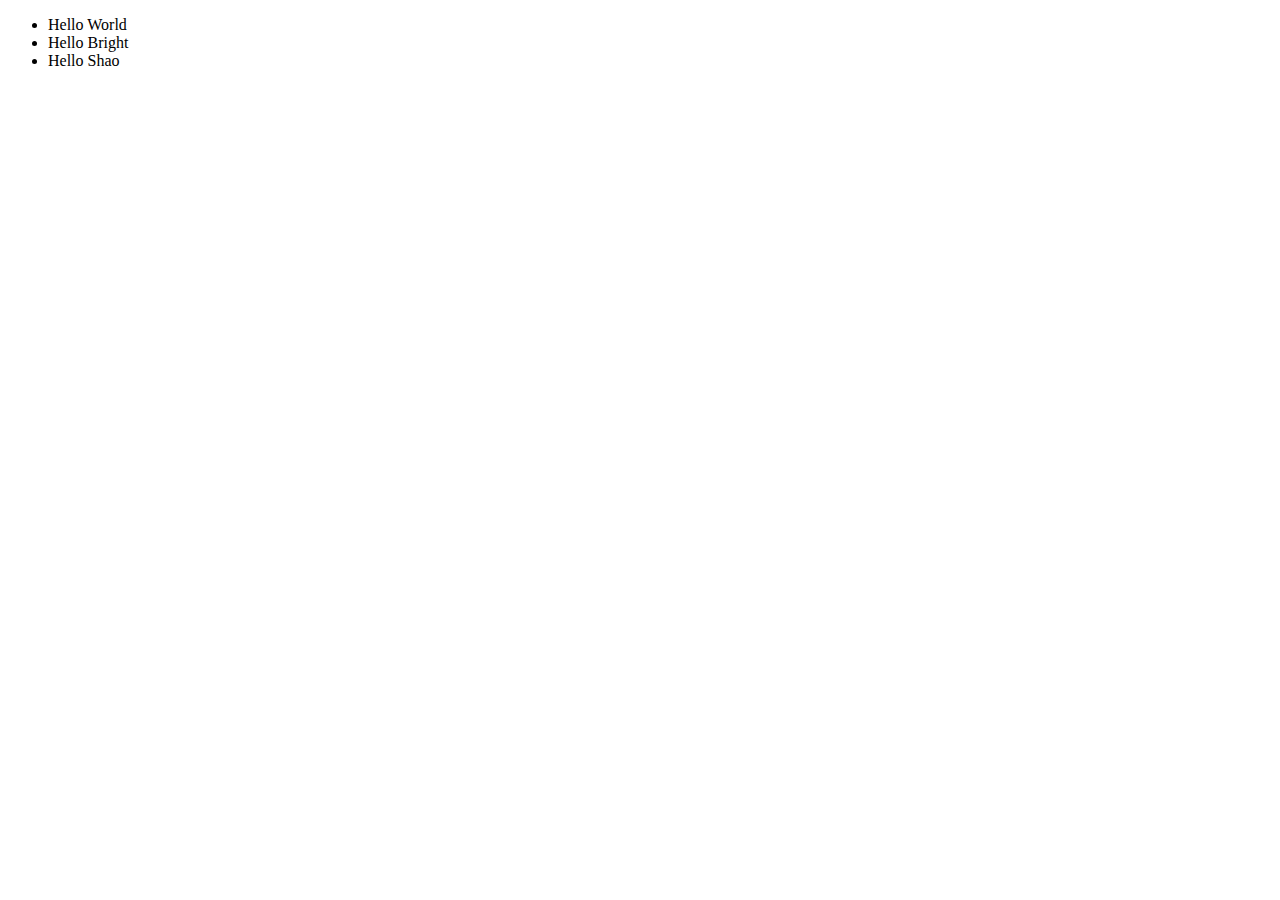
==== index.html @ 889a80a8 "Get Started" ====
<!DOCTYPE html>
<html lang="en">
<head>
	<meta charset="UTF-8">
	<title>Polymer 0.5</title>
	<script src="bower_components/webcomponentsjs/webcomponents.min.js"></script>
	<link rel="import" href="elements/hello-world.html">

	<style>
		hello-world::shadow h1 {
			color:#333;
		}
	</style>
</head>
<body>
	<hello-world></hello-world>
	
</body>
</html>
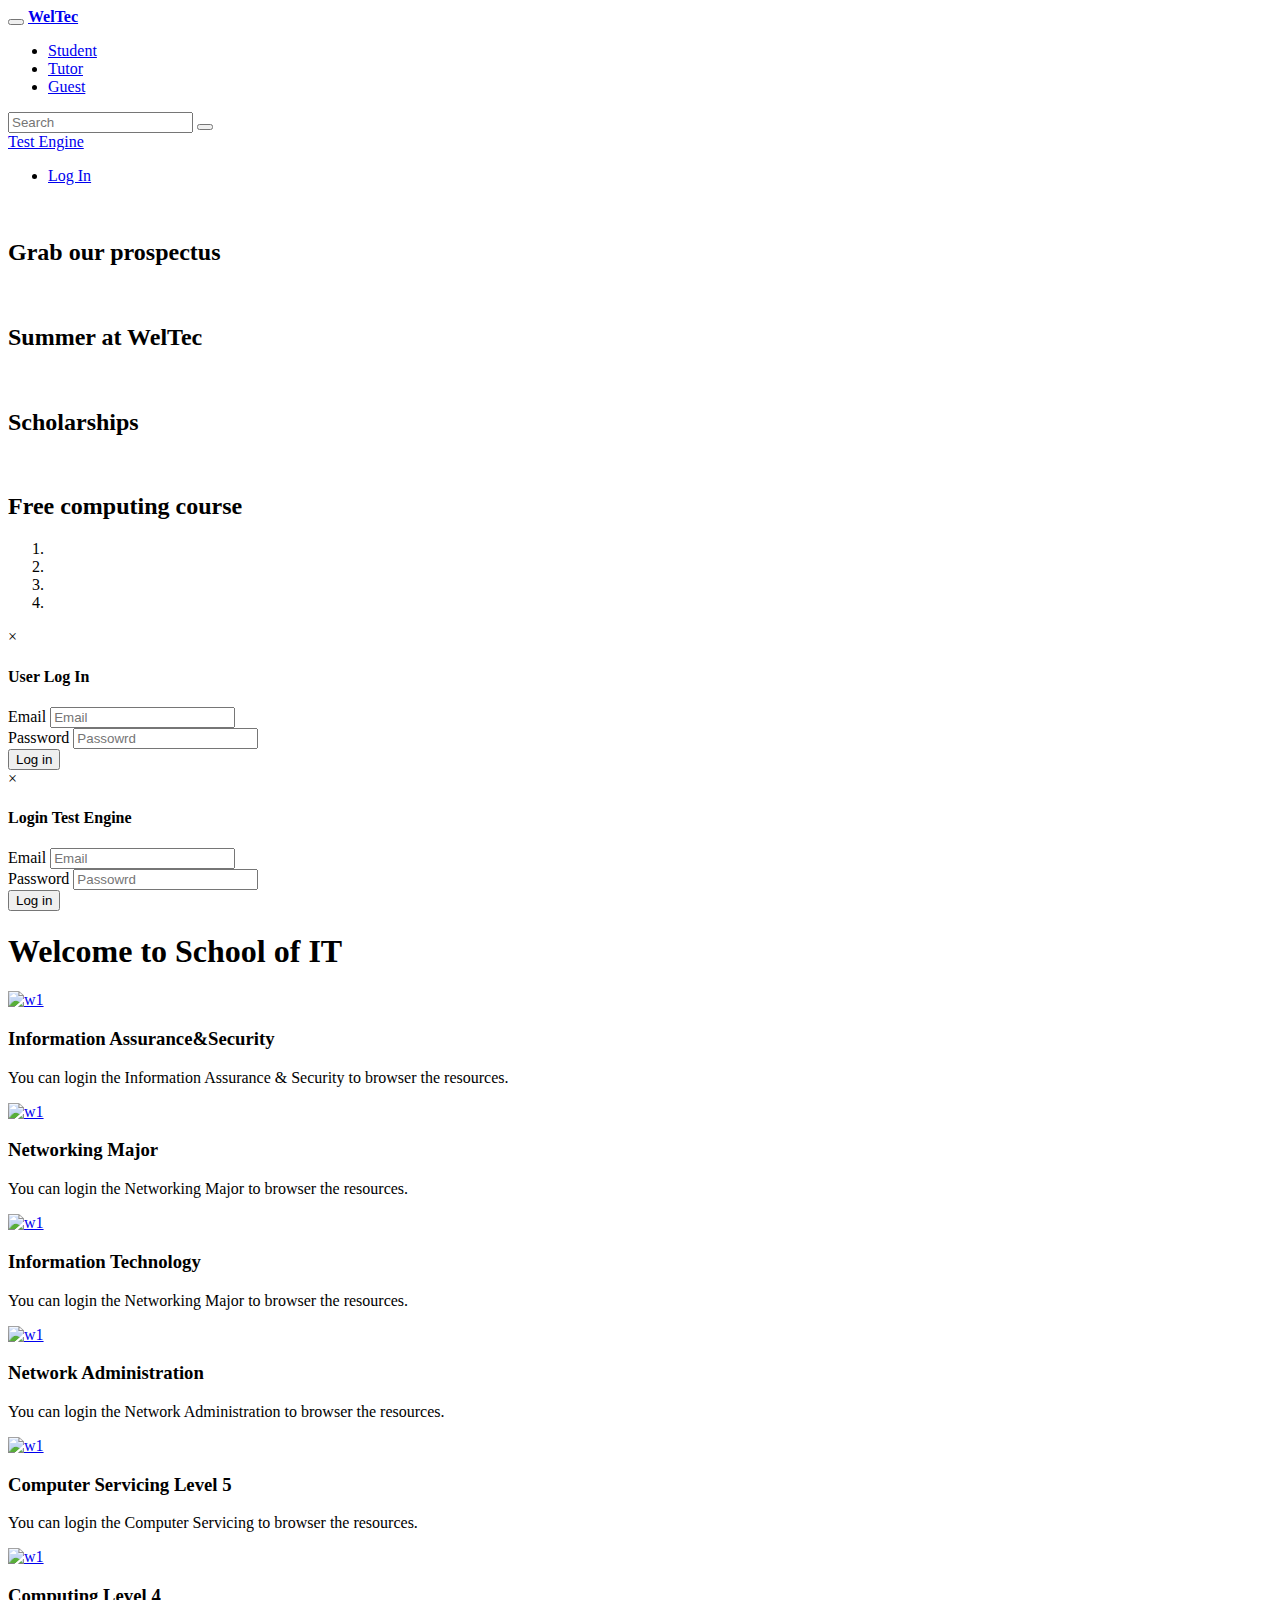
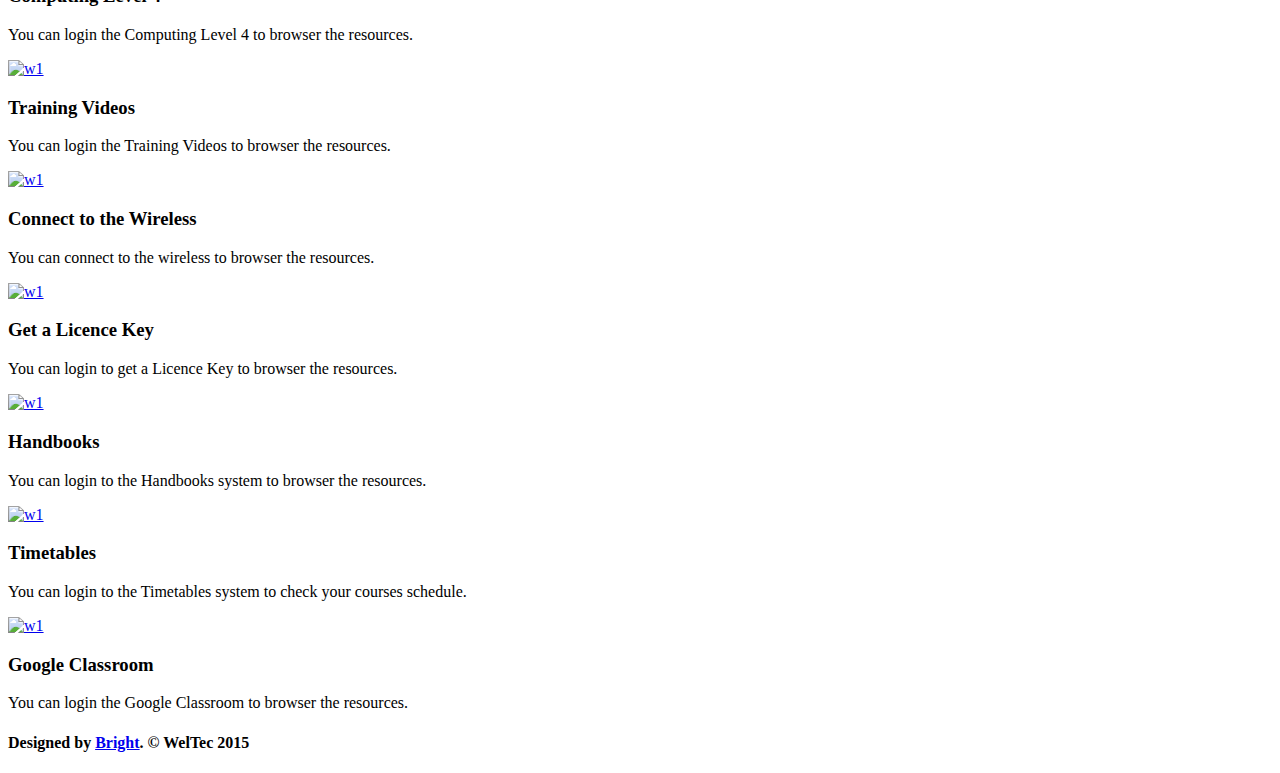
==== commit b7487727: "Add Pages" ====
--- a/index.html
+++ b/index.html
@@ -2,18 +2,282 @@
 <html lang="en">
 <head>
 	<meta charset="UTF-8">
-	<title>Polymer 0.5</title>
-	<script src="bower_components/webcomponentsjs/webcomponents.min.js"></script>
-	<link rel="import" href="elements/hello-world.html">
-
-	<style>
-		hello-world::shadow h1 {
-			color:#333;
-		}
-	</style>
+	<meta name="viewport" content="width=device-width, initial-scale=1.0">
+	<meta http-equiv="X-UA-Compatible" content="IE=edge">
+	<link rel="stylesheet" href="lib/bootstrap/css/bootstrap.min.css">
+	<link rel="stylesheet" href="css/style.css">
+
+
+	<title>WelTec SoIT</title>
 </head>
 <body>
-	<hello-world></hello-world>
-	
+	<!-- navigation start -->
+	<nav class="navbar navbar-inverse navbar-fixed-top"> <!-- navbar-static-top -->
+		<div class="container">
+			<!-- navbar btn start -->
+			<div class="navbar-header">
+				<button class="navbar-toggle" data-toggle="collapse" data-target="#responsive-navbar">
+					<span class="icon-bar"></span>
+					<span class="icon-bar"></span>
+					<span class="icon-bar"></span>
+				</button>
+				<a target="_blank" href="http://www.weltec.ac.nz" class="navbar-brand">
+				<strong>WelTec</strong>
+				</a>
+			</div>
+			<!-- navbar btn end -->
+			<div class="collapse navbar-collapse" id="responsive-navbar">
+				<ul class="nav navbar-nav">
+					<li><a href="###">Student</a></li>
+					<li><a href="###">Tutor</a></li>
+					<li><a href="###">Guest</a></li>
+				</ul>
+				<!-- search bar start -->
+				<form action="" class="navbar-form navbar-left">
+					<input type="text" name="search" id="" class="form-control" placeholder="Search">
+					<button type="submit">
+						<span class="glyphicon glyphicon-search"></span>
+					</button>
+				</form>
+				<!-- search bar end -->
+				<a href="#" class="btn btn-primary navbar-btn navbar-right" data-toggle="modal" data-target="#test-modal">Test Engine</a>
+				<div class="navbar-right">
+					<ul class="nav navbar-nav">
+						<li><a href="#" data-toggle="modal" data-target="#login-modal">Log In</a></li>
+						<!-- href="login-form.html" -->
+						<!-- <li><a href="#" data-toggle="modal" data-target="#signup-modal">Sign Up</a></li> -->
+					</ul>
+					<!-- <p class="navbar-text"><a href="#" class="navbar-link">My account</a></p> -->
+				</div>
+			</div>
+		</div>
+	</nav>
+	<!-- navigation end -->
+
+	<!-- Carousel start -->
+	<div class="carousel slide" id="slideshow" data-ride="carousel" >
+		<!-- slideshow content start -->
+		<div class="carousel-inner">
+			<div class="item active">
+				<img src="images/21.jpg" alt="">
+				<div class="carousel-caption">
+					<h2>Grab our prospectus</h2>
+				</div>					
+			</div>
+			<div class="item">
+				<img src="images/22.jpg" alt="">
+				<div class="carousel-caption">
+					<h2>Summer at WelTec</h2>
+				</div>
+			</div>
+			<div class="item">
+				<img src="images/23.jpg" alt="">
+				<div class="carousel-caption">
+					<h2>Scholarships</h2>
+				</div>
+			</div>
+			<div class="item">
+				<img src="images/24.jpg" alt="">
+				<div class="carousel-caption">
+					<h2>Free computing course</h2>
+				</div>
+			</div>
+		</div>
+		<!-- slideshow content end -->
+		<!-- indicators start -->
+		<ol class="carousel-indicators">
+			<li data-target="#slideshow" data-slide-to="0" class="active"></li>
+			<li data-target="#slideshow" data-slide-to="1"></li>
+			<li data-target="#slideshow" data-slide-to="2"></li>
+			<li data-target="#slideshow" data-slide-to="3"></li>
+		</ol>
+		<!-- indicators end -->
+		<!-- control left/right icon start -->
+		<a href="#slideshow" data-slide="prev" class="left carousel-control">
+			<span class="glyphicon glyphicon-chevron-left"></span>
+		</a>
+		<a href="#slideshow" data-slide="next" class="right carousel-control">
+			<span class="glyphicon glyphicon-chevron-right"></span>
+		</a>
+		<!-- control left/right icon end -->
+	</div>
+	<!-- Carousel end -->
+
+	<!-- Dialog start -->
+	<div class="modal fade" id="login-modal" tabindex="-1"> <!-- data-backdrop="false" data-remote="login-form.html" -->
+		<div class="modal-dialog"> <!-- modal-sm -->
+			<div class="modal-content">
+				<!-- remote login-form.html start-->
+				<div class="modal-header">
+					<div class="close" data-dismiss="modal">&times;</div>
+					<h4>User Log In </h4>
+				</div>
+				<div class="modal-body">
+					<form action="" role="form">
+						<div class="form-group">
+							<label for="email">Email</label>
+							<input type="email" name="email" id="email" class="form-control" placeholder="Email">
+						</div>
+						<div class="form-group">
+							<label for="password">Password</label>
+							<input type="password" name="password" id="password" class="form-control" placeholder="Passowrd">
+						</div>			
+					</form>
+				</div>
+				<div class="modal-footer">
+					<button class="btn btn-primary login">Log in</button>
+				</div>
+				<!-- remote login-form.html end-->
+			</div>
+		</div>
+	</div>
+	<div class="modal fade" id="test-modal" tabindex="-1">
+		<div class="modal-dialog">
+			<div class="modal-content">
+				<div class="modal-header">
+					<div class="close" data-dismiss="modal">&times;</div>
+					<h4>Login Test Engine</h4>
+				</div>
+				<div class="modal-body">
+					<form action="" role="form">
+						<div class="form-group">
+							<label for="email">Email</label>
+							<input type="email" name="email" id="email" class="form-control" placeholder="Email">
+						</div>
+						<div class="form-group">
+							<label for="password">Password</label>
+							<input type="password" name="password" id="password" class="form-control" placeholder="Passowrd">
+						</div>			
+					</form>
+				</div>
+				<div class="modal-footer">
+					<button class="btn btn-primary login-test">Log in</button>
+				</div>
+				<!-- remote login-form.html end-->
+			</div>
+		</div>
+	</div>
+	<!-- Dialog end -->
+
+	<!-- IT School start -->
+	<div class="container">
+	<h1 class="text-center page-header text-muted">Welcome to School of IT</h1>
+		<div class="row">			
+			<div class="col-sm-4">
+				<section class="thumbnail">
+					<a href="#" data-toggle="modal" data-target="#login-modal">
+					<img class="img-rounded lazy" src="images/w1.png" alt="w1"></a>
+					<h3 class="text-left">Information Assurance&amp;Security</h3>
+					<p class="text-left">You can login the Information Assurance &amp; Security to browser the resources.</p>
+				</section>				
+			</div>
+			<div class="col-sm-4">
+				<section class="thumbnail">
+					<a href="#" data-toggle="modal" data-target="#login-modal">
+					<img class="img-rounded lazy" src="images/w2.png" alt="w1"></a>
+					<h3 class="text-left">Networking Major</h3>
+					<p class="text-left">You can login the Networking Major to browser the resources.</p>
+				</section>				
+			</div>
+			<div class="col-sm-4">
+				<section class="thumbnail">
+					<a href="#" data-toggle="modal" data-target="#login-modal">
+					<img class="img-rounded lazy" src="images/w3.png" alt="w1"></a>
+					<h3 class="text-left">Information Technology</h3>
+					<p class="text-left">You can login the Networking Major to browser the resources.</p>
+				</section>				
+			</div>
+			<div class="clearfix"></div>
+			<div class="col-sm-4">
+				<section class="thumbnail">
+					<a href="#" data-toggle="modal" data-target="#login-modal">
+					<img class="img-rounded lazy" src="images/w4.png" alt="w1"></a>
+					<h3 class="text-left">Network Administration</h3>
+					<p class="text-left">You can login the Network Administration to browser the resources.</p>
+				</section>				
+			</div>
+			<div class="col-sm-4">
+				<section class="thumbnail">
+					<a href="#" data-toggle="modal" data-target="#login-modal">
+					<img class="img-rounded lazy" src="images/w5.png" alt="w1"></a>
+					<h3 class="text-left">Computer Servicing Level 5</h3>
+					<p class="text-left">You can login the Computer Servicing to browser the resources.</p>
+				</section>				
+			</div>
+			<div class="col-sm-4">
+				<section class="thumbnail">
+					<a href="#" data-toggle="modal" data-target="#login-modal">
+					<img class="img-rounded lazy" src="images/w6.png" alt="w1"></a>
+					<h3 class="text-left">Computing Level 4</h3>
+					<p class="text-left">You can login the Computing Level 4 to browser the resources.</p>
+				</section>				
+			</div>
+			<div class="clearfix"></div>
+			<div class="col-sm-4">
+				<section class="thumbnail">
+					<a href="#" data-toggle="modal" data-target="#login-modal">
+					<img class="img-rounded lazy" src="images/w7.jpg" alt="w1"></a>
+					<h3 class="text-left">Training Videos </h3>
+					<p class="text-left">You can login the Training Videos to browser the resources.</p>
+				</section>				
+			</div>
+			<div class="col-sm-4">
+				<section class="thumbnail">
+					<a href="#" data-toggle="modal" data-target="#login-modal">
+					<img class="img-rounded lazy" src="images/w8.jpg" alt="w1"></a>
+					<h3 class="text-left">Connect to the Wireless</h3>
+					<p class="text-left">You can connect to the wireless to browser the resources.</p>
+				</section>				
+			</div>
+			<div class="col-sm-4">
+				<section class="thumbnail">
+					<a href="#" data-toggle="modal" data-target="#login-modal">
+					<img class="img-rounded lazy" src="images/w9.png" alt="w1"></a>
+					<h3 class="text-left">Get a Licence Key</h3>
+					<p class="text-left">You can login to get a Licence Key to browser the resources.</p>
+				</section>				
+			</div>
+			<div class="clearfix"></div>
+			<div class="col-sm-4">
+				<section class="thumbnail">
+					<a href="#" data-toggle="modal" data-target="#login-modal">
+					<img class="img-rounded lazy" src="images/w10.jpg" alt="w1"></a>
+					<h3 class="text-left">Handbooks</h3>
+					<p class="text-left">You can login to the Handbooks system to browser the resources.</p>
+				</section>				
+			</div>
+			<div class="col-sm-4">
+				<section class="thumbnail">
+					<a href="#" data-toggle="modal" data-target="#login-modal">
+					<img class="img-rounded lazy" src="images/w11.jpg" alt="w1"></a>
+					<h3 class="text-left">Timetables</h3>
+					<p class="text-left">You can login to the Timetables system to check your courses schedule.</p>
+				</section>				
+			</div>
+			<div class="col-sm-4">
+				<section class="thumbnail">
+					<a href="#" data-toggle="modal" data-target="#login-modal">
+					<img class="img-rounded lazy" src="images/w12.jpg" alt="w1"></a>
+					<h3 class="text-left">Google Classroom</h3>
+					<p class="text-left">You can login the Google Classroom to browser the resources.</p>
+				</section>				
+			</div>
+		</div>
+	</div>
+	<!-- IT School end -->
+
+	<!-- footer with copyright start -->
+	<footer class="footer">
+		<section class="container">
+			<h4 class="text-center text-muted">Designed by <a href="mailto:nzsyl0203@gmail.com" class="text-muted">Bright</a>. &copy; WelTec 2015</h4>
+		</section>
+	</footer>
+	<!-- footer with copyright end -->
+
+
+	<script src="lib/jquery-2.1.4.min.js"></script>
+	<script src="lib/bootstrap/js/bootstrap.min.js"></script>
+	<script src="js/holder.js"></script>
+	<script src="js/app.js"></script>
 </body>
 </html>